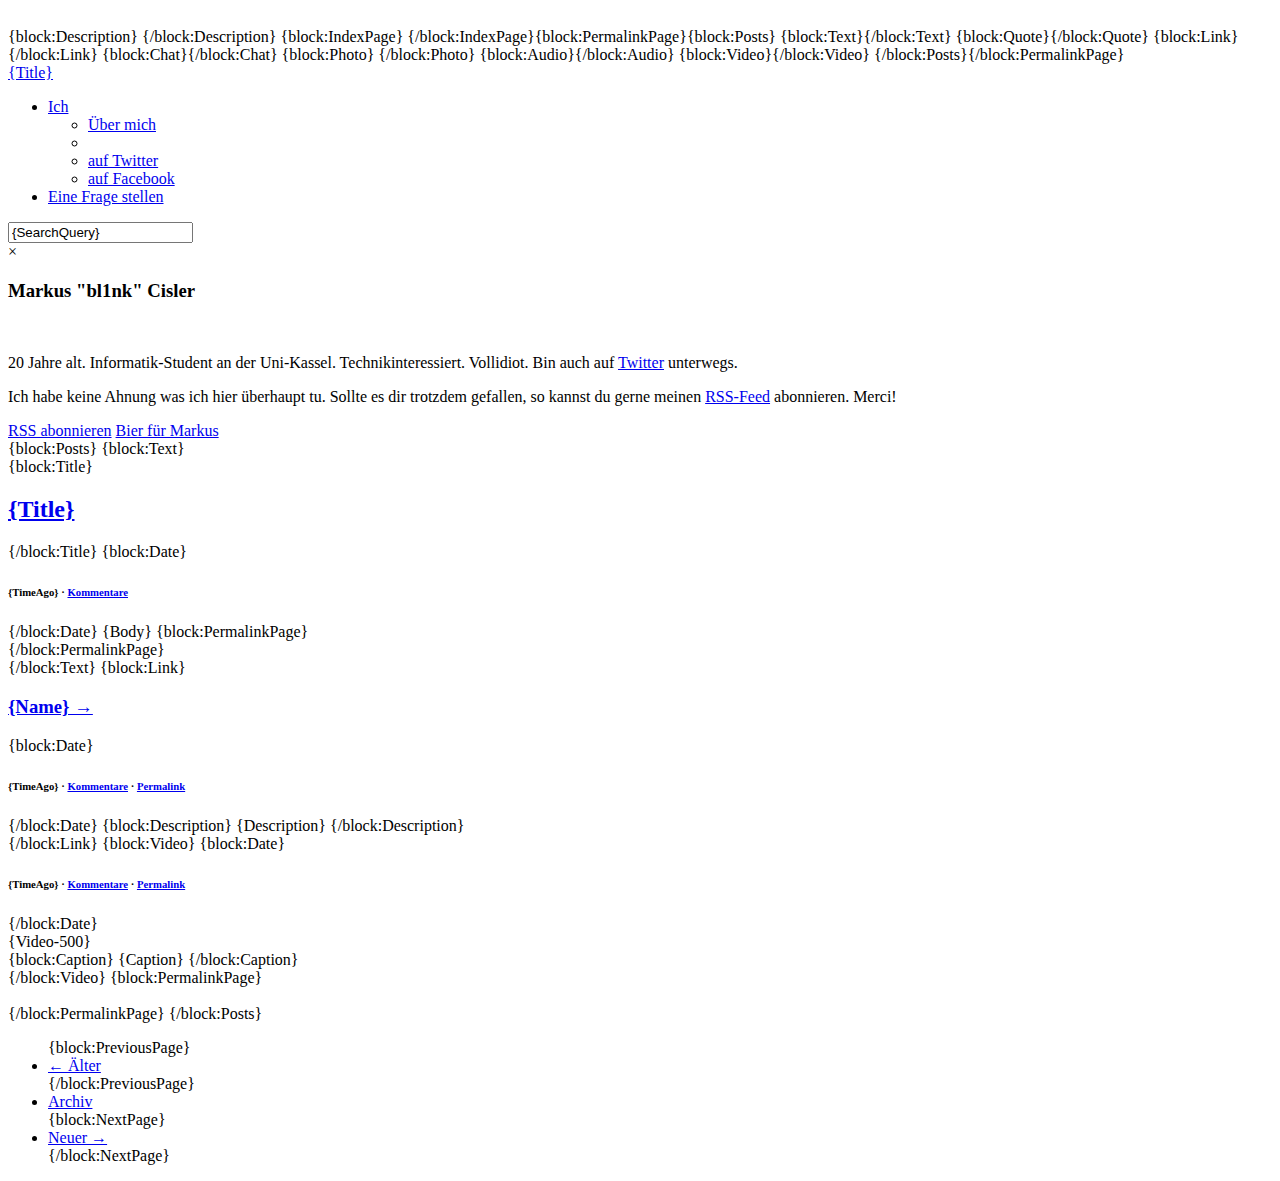
==== index.html @ d370258d "really really fixing paths" ====
<!DOCTYPE html>
<html lang="de" xmlns:og="http://ogp.me/ns#" xmlns:fb="http://www.facebook.com/2008/fbml">
	<head>
		<meta charset="utf-8">
		<title>{Title}</title>

		<link rel="shortcut icon" href="{Favicon}">
		<link rel="alternate" type="application/rss+xml" href="{RSS}">
		{block:Description}
		<meta name="description" content="{MetaDescription}" />
		{/block:Description}

		<!-- Le HTML5 shim, for IE6-8 support of HTML elements -->
		<!--[if lt IE 9]>
		<script src="http://html5shim.googlecode.com/svn/trunk/html5.js"></script>
		<![endif]-->

		<script src="http://dl.dropbox.com/u/799600/tumblr_bootstrap/js/jquery.js"></script>
		<script src="http://dl.dropbox.com/u/799600/tumblr_bootstrap/js/bootstrap.js"></script>
		<script src="http://dl.dropbox.com/u/799600/tumblr_bootstrap/js/bootstrap-modal.js"></script>
		<script src="http://dl.dropbox.com/u/799600/tumblr_bootstrap/js/bootstrap-dropdown.js"></script>
		<script src="http://dl.dropbox.com/u/799600/tumblr_bootstrap/js/bootstrap-transition.js"></script>

		<style>
			body {
				padding-top: 20px;
			}
		</style>
		<script>
			$(function(){
				$('.dropdown-toggle').dropdown();
				$('#who').click(function(){
					$('.dropdown-toggle').dropdown('toggle');
					$('#me').modal('show');

					return false;
				});
			});
		</script>

		<link href="http://dl.dropbox.com/u/799600/tumblr_bootstrap/css/bootstrap.css" rel="stylesheet">
		<link href="http://dl.dropbox.com/u/799600/tumblr_bootstrap/css/tumblr.css" rel="stylesheet">

		<link href='http://fonts.googleapis.com/css?family=Noticia+Text' rel='stylesheet' type='text/css'>

		{block:IndexPage}
		<meta property="og:title" content="{PlaintextTitle}"/>
		<meta property="og:url" content="http://cslr.cc"/>
		<meta property="og:image" content="http://assets.tumblr.com/images/logo.png"/>
		<meta property="og:description" content="{MetaDescription}"/>
		{/block:IndexPage}{block:PermalinkPage}{block:Posts}
		{block:Text}<meta property="og:title" content="{block:PostTitle}{PlaintextPostTitle} {/block:PostTitle}"/>{/block:Text}
		{block:Quote}<meta property="og:title" content="Quote: {block:PostSummary}{PlaintextPostSummary}{/block:PostSummary}"/>{/block:Quote}
		{block:Link}<meta property="og:title" content="Link: {PlaintextName}"/>{/block:Link}
		{block:Chat}<meta property="og:title" content="Chat: {block:Title}{PlaintextTitle}{/block:Title}"/>{/block:Chat}
		{block:Photo}<meta property="og:title" content="Photo: {block:Caption}{PlaintextCaption}{/block:Caption}"/>
		<meta property="og:image" content="{PhotoURL-500}"/>{/block:Photo}
		{block:Audio}<meta property="og:title" content="Audio: {block:Caption}{PlaintextCaption}{/block:Caption}"/>{/block:Audio}
		{block:Video}<meta property="og:title" content="Video: {block:Caption}{PlaintextCaption}{/block:Caption}"/>{/block:Video}
		{/block:Posts}<meta property="og:url" content="{Permalink}"/>{/block:PermalinkPage}
		<meta property="og:site_name" content="0x4D"/>
		<meta property="fb:app_id" content="101766816613359"/>
		<meta property="fb:admins" content="100000177753910"/>
		<meta property="og:type" content="blog"/>

	</head>

	<body>

		<!--Shitload of Facebook crap-->
		<div id="fb-root"></div>
		<script>
			window.fbAsyncInit = function() {
				FB.init({
					appId  : '101766816613359',
					status : true, // check login status
					cookie : true, // enable cookies to allow the server to access the session
					xfbml  : true  // parse XFBML
				});
			};

			(function() {
				var e = document.createElement('script');
				e.src = document.location.protocol + '//connect.facebook.net/en_US/all.js';
				e.async = true;
				document.getElementById('fb-root').appendChild(e);
			}());
		</script>	

		<div class="container">
			<div class="navbar">
				<div class="navbar-inner">

					<div class="row">

						<div class="span3">
							<a class="brand" href="/">
								{Title}
							</a>

							<ul class="nav">
								<li class="dropdown">
								<a href="#" class="dropdown-toggle" data-toggle="dropdown"><i class="icon-user icon-white"></i> Ich <b class="caret"></b></a>
								<ul class="dropdown-menu">
									<li><a id="who" data-toggle="modal" data-target="#me" href="#me">&Uuml;ber mich</a></li>
									<li class="divider"></li>
									<li><a href="http://twitter.com/bl2nk">auf Twitter</a></li>
									<li><a href="http://facebook.com/go4more">auf Facebook</a></li>
								</ul>
								</li>

								<li><a href="/ask"><i class="icon-question-sign icon-white"></i> Eine Frage stellen</a></li>
							</ul>

							<form action="/search" method="get" class="navbar-search pull-right fuckingsearch">
								<input type="text" name="q" value="{SearchQuery}" class="search-query" placeholder="Suche">
							</form>
						</div>

					</div>
				</div>

			</div>
		</div>

		<div class="modal hide fade" id="me">
			<div class="modal-header">
				<a class="close" data-dismiss="modal">×</a>
				<h3>Markus "bl1nk" Cisler</h3>
			</div>
			<div class="modal-body">
				<img src="http://placehold.it/70x70" class="thumbnail pull-left fuckingphoto" alt=""/>
				<p>20 Jahre alt. Informatik-Student an der Uni-Kassel. Technikinteressiert. Vollidiot. Bin auch auf <a href="http://twitter.com/bl2nk">Twitter</a> unterwegs.</p>
				<p>Ich habe keine Ahnung was ich hier &uuml;berhaupt tu. Sollte es dir trotzdem gefallen, so kannst du gerne meinen <a href="/rss">RSS-Feed</a> abonnieren. Merci!</p>
			</div>
			<div class="modal-footer">
				<a href="/rss" class="btn btn-warning"><i class="icon-plus icon-white"></i> RSS abonnieren</a>
				<a href="#" class="btn btn-success"><i class="icon-heart icon-white"></i> Bier f&uuml;r Markus</a>
			</div>
		</div>

		<div class="container">

			{block:Posts}

			{block:Text}
			<div class="post">
				{block:Title}
				<a href="{Permalink}"><h2>{Title}</h2></a>
				{/block:Title}

				{block:Date}
				<h6>
					{TimeAgo} &middot; 
					<a href="{Permalink}"><fb:comments-count href="{Permalink}"></fb:comments-count> Kommentare</a>
				</h6>
				{/block:Date}

				{Body}

				{block:PermalinkPage}
				<div id="fb"><fb:like href="{URLEncodedPermalink}" layout="button_count" send="true" width="500"></fb:like></div>
				{/block:PermalinkPage}
			</div>
			{/block:Text}

			{block:Link}
			<div class="post">
				<a href="{URL}" {Target}><h3>{Name} &rarr;</h3></a>

				{block:Date}
				<h6>{TimeAgo} &middot; 
					<a href="{Permalink}"><fb:comments-count href="{Permalink}"></fb:comments-count> Kommentare</a> &middot; 
					<a href="{Permalink}">Permalink</a>
				</h6>
				{/block:Date}

				{block:Description}
				{Description}
				{/block:Description}

			</div>	
			{/block:Link}	

			{block:Video}
			{block:Date}
			<h6><i class="icon-film"></i> {TimeAgo} &middot; 
				<a href="{Permalink}"><fb:comments-count href="{Permalink}"></fb:comments-count> Kommentare</a> &middot; 
				<a href="{Permalink}">Permalink</a>
			</h6>
			{/block:Date}
			<div class="post well">
				<div class="video">{Video-500}</div>

				{block:Caption}
				{Caption}
				{/block:Caption}

			</div>
			{/block:Video}

			{block:PermalinkPage}
			<div><br/><fb:comments href="{URLEncodedPermalink}" width="100%"></fb:comments></div>
			{/block:PermalinkPage}

			{/block:Posts}



			<ul class="pager">
				{block:PreviousPage}
				<li class="previous">
				<a href="#">&larr; &Auml;lter</a>
				</li>
				{/block:PreviousPage}
				<li>
				<a href="#">Archiv</a>
				</li>
				{block:NextPage}
				<li class="next">
				<a href="#">Neuer &rarr;</a>
				</li>
				{/block:NextPage}
			</ul>

		</div> <!-- /container -->

	</body>
</html>
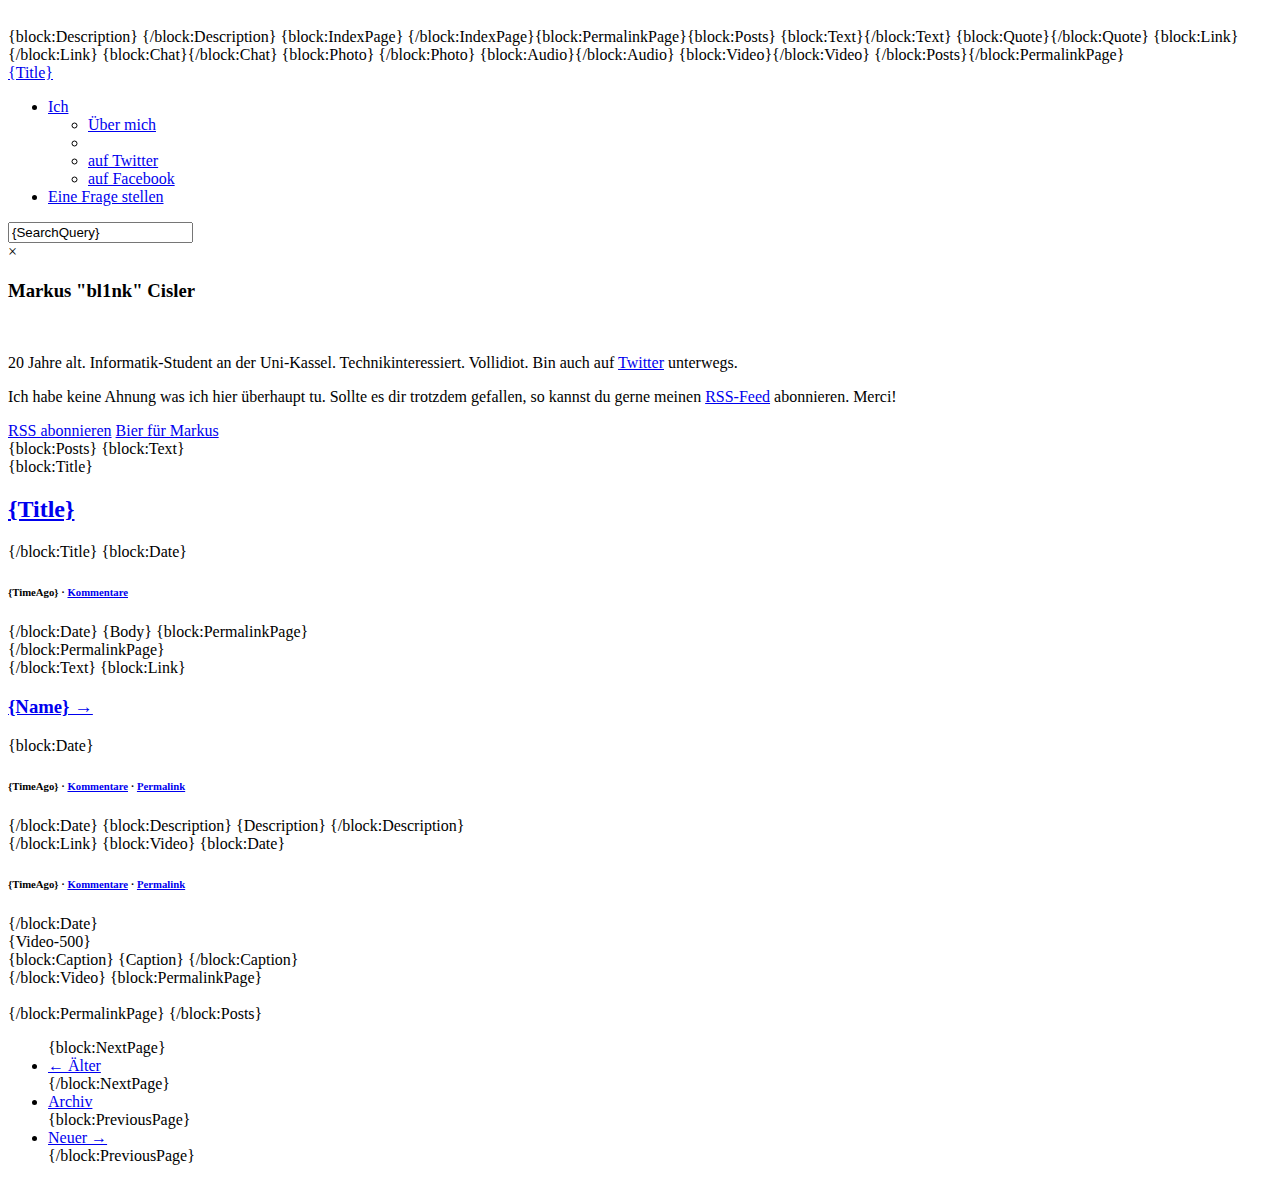
==== commit ed33325e: "err..." ====
--- a/index.html
+++ b/index.html
@@ -208,19 +208,19 @@
 
 
 			<ul class="pager">
-				{block:PreviousPage}
+				{block:NextPage}
 				<li class="previous">
 				<a href="#">&larr; &Auml;lter</a>
 				</li>
-				{/block:PreviousPage}
+				{/block:NextPage}
 				<li>
 				<a href="#">Archiv</a>
 				</li>
-				{block:NextPage}
+				{block:PreviousPage}
 				<li class="next">
 				<a href="#">Neuer &rarr;</a>
 				</li>
-				{/block:NextPage}
+				{/block:PreviousPage}
 			</ul>
 
 		</div> <!-- /container -->
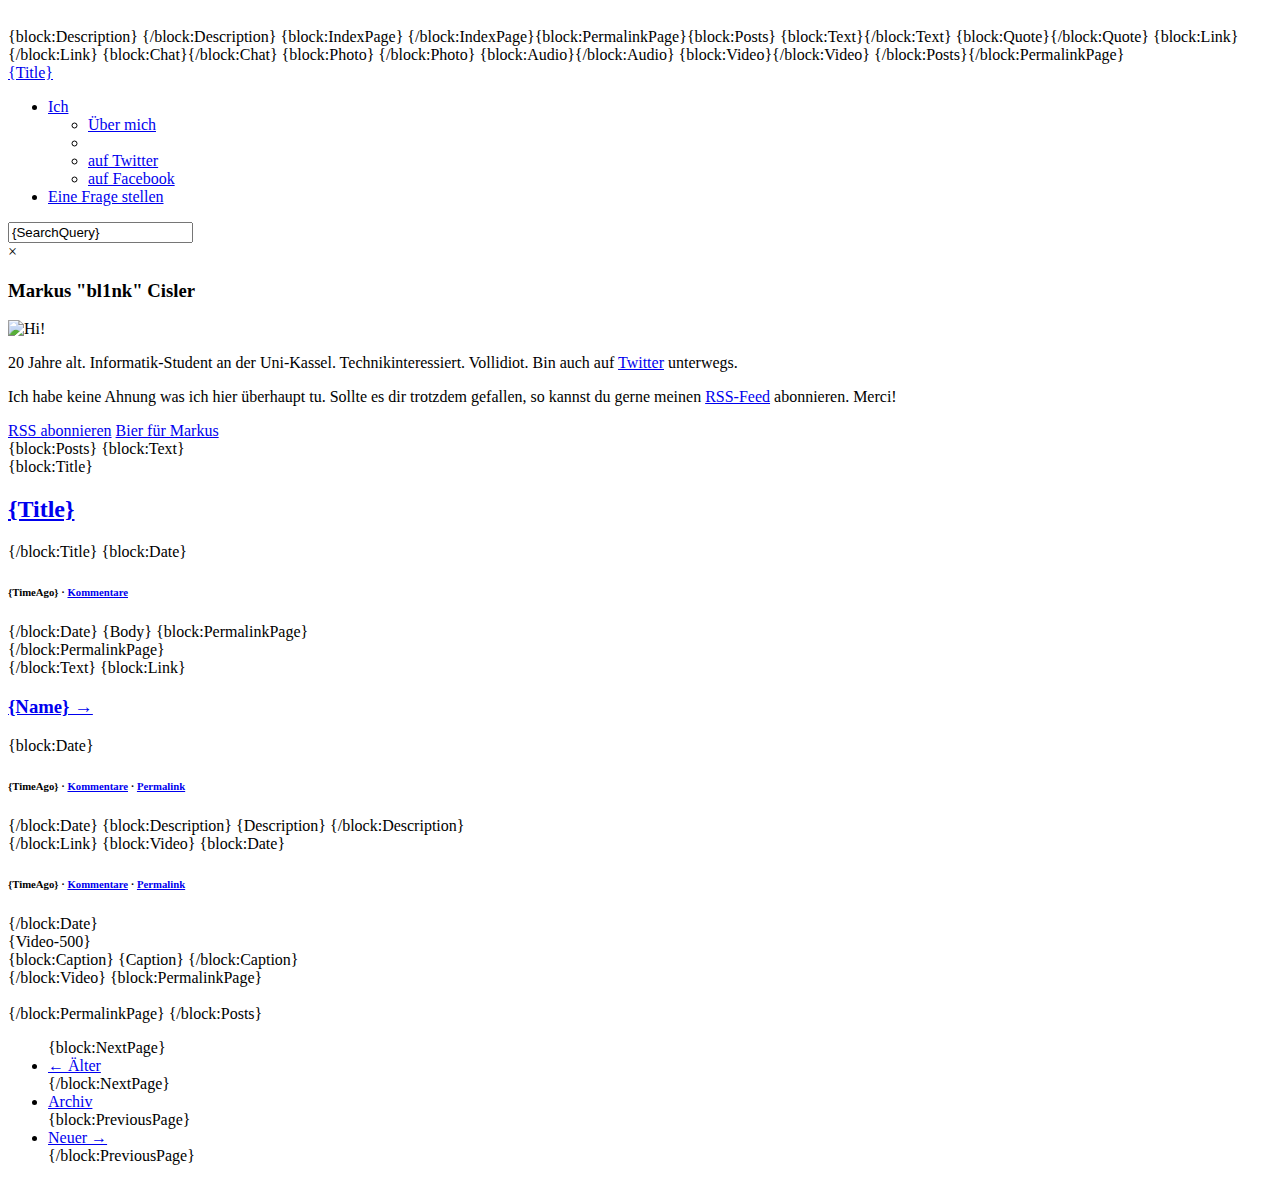
==== commit c01cfefc: "added some sexy photo of me" ====
--- a/index.html
+++ b/index.html
@@ -129,13 +129,13 @@
 				<h3>Markus "bl1nk" Cisler</h3>
 			</div>
 			<div class="modal-body">
-				<img src="http://placehold.it/70x70" class="thumbnail pull-left fuckingphoto" alt=""/>
+				<img src="http://dl.dropbox.com/u/799600/tumblr.png" class="thumbnail pull-left fuckingphoto" alt="Hi!"/>
 				<p>20 Jahre alt. Informatik-Student an der Uni-Kassel. Technikinteressiert. Vollidiot. Bin auch auf <a href="http://twitter.com/bl2nk">Twitter</a> unterwegs.</p>
 				<p>Ich habe keine Ahnung was ich hier &uuml;berhaupt tu. Sollte es dir trotzdem gefallen, so kannst du gerne meinen <a href="/rss">RSS-Feed</a> abonnieren. Merci!</p>
 			</div>
 			<div class="modal-footer">
 				<a href="/rss" class="btn btn-warning"><i class="icon-plus icon-white"></i> RSS abonnieren</a>
-				<a href="#" class="btn btn-success"><i class="icon-heart icon-white"></i> Bier f&uuml;r Markus</a>
+				<a href="https://www.paypal.com/cgi-bin/webscr?cmd=_s-xclick&hosted_button_id=2F29RB4MZY7NN" class="btn btn-success"><i class="icon-heart icon-white"></i> Bier f&uuml;r Markus</a>
 			</div>
 		</div>
 
@@ -200,7 +200,7 @@
 			{/block:Video}
 
 			{block:PermalinkPage}
-			<div><br/><fb:comments href="{URLEncodedPermalink}" width="100%"></fb:comments></div>
+			<div><br/><fb:comments href="{URLEncodedPermalink}" width="580"></fb:comments></div>
 			{/block:PermalinkPage}
 
 			{/block:Posts}
@@ -210,15 +210,15 @@
 			<ul class="pager">
 				{block:NextPage}
 				<li class="previous">
-				<a href="#">&larr; &Auml;lter</a>
+				<a href="{NextPage}">&larr; &Auml;lter</a>
 				</li>
 				{/block:NextPage}
 				<li>
-				<a href="#">Archiv</a>
+				<a href="/archive">Archiv</a>
 				</li>
 				{block:PreviousPage}
 				<li class="next">
-				<a href="#">Neuer &rarr;</a>
+				<a href="{PreviousPage}">Neuer &rarr;</a>
 				</li>
 				{/block:PreviousPage}
 			</ul>
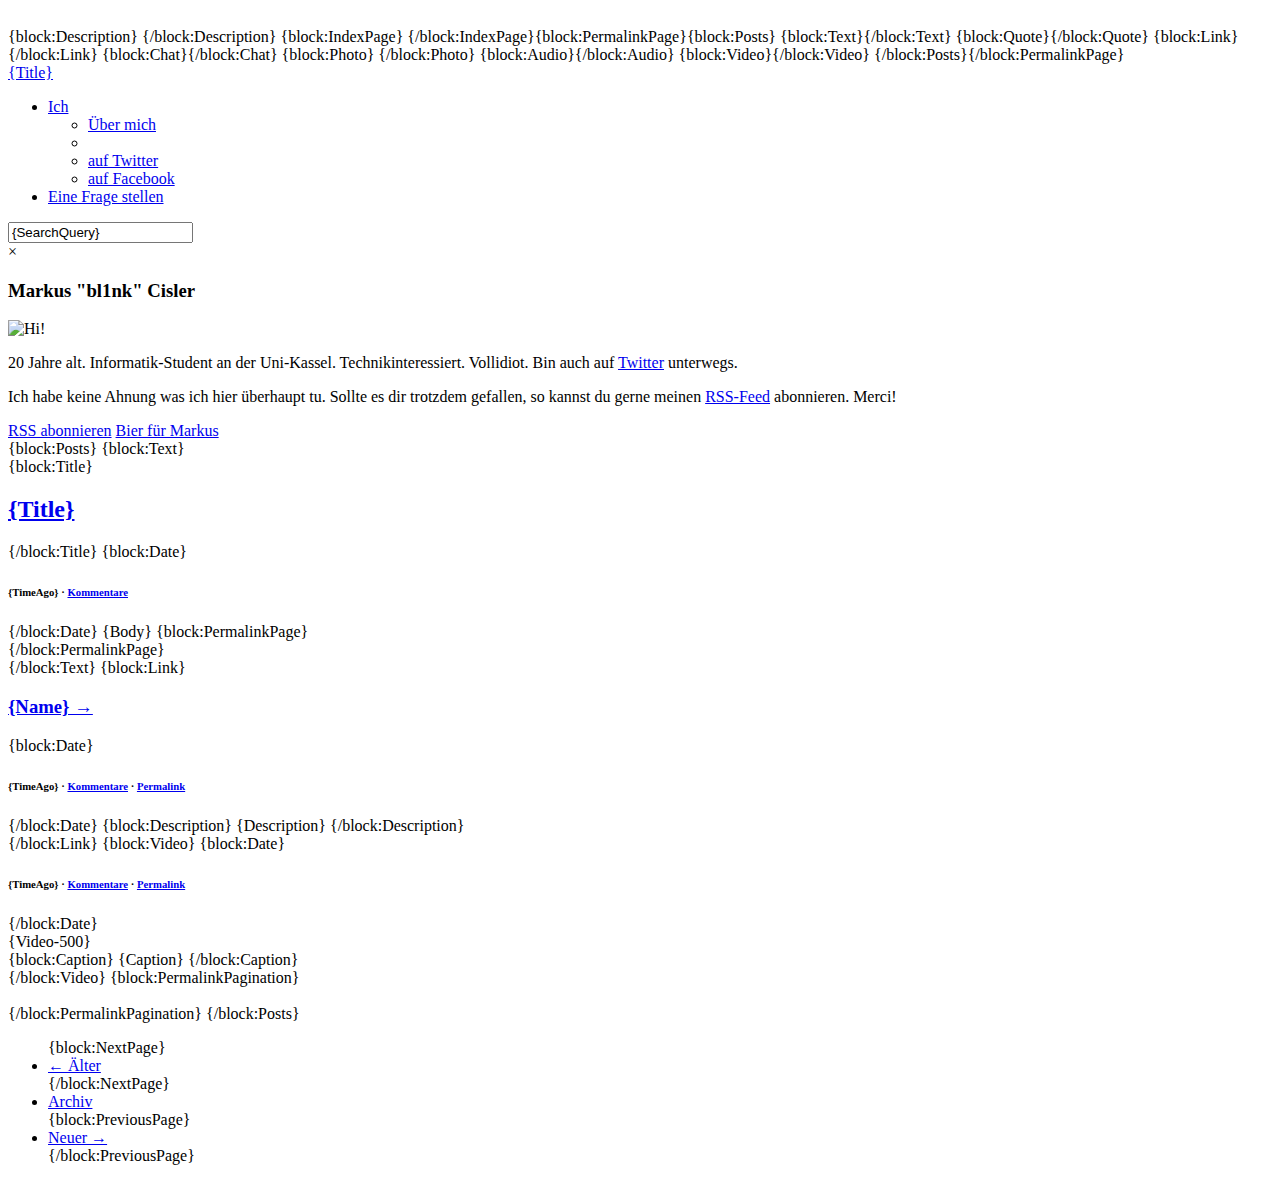
==== commit a03573a8: "fix Facebook comments appearing on non-post pages" ====
--- a/index.html
+++ b/index.html
@@ -199,9 +199,9 @@
 			</div>
 			{/block:Video}
 
-			{block:PermalinkPage}
+			{block:PermalinkPagination}
 			<div><br/><fb:comments href="{URLEncodedPermalink}" width="580"></fb:comments></div>
-			{/block:PermalinkPage}
+			{/block:PermalinkPagination}
 
 			{/block:Posts}
 
